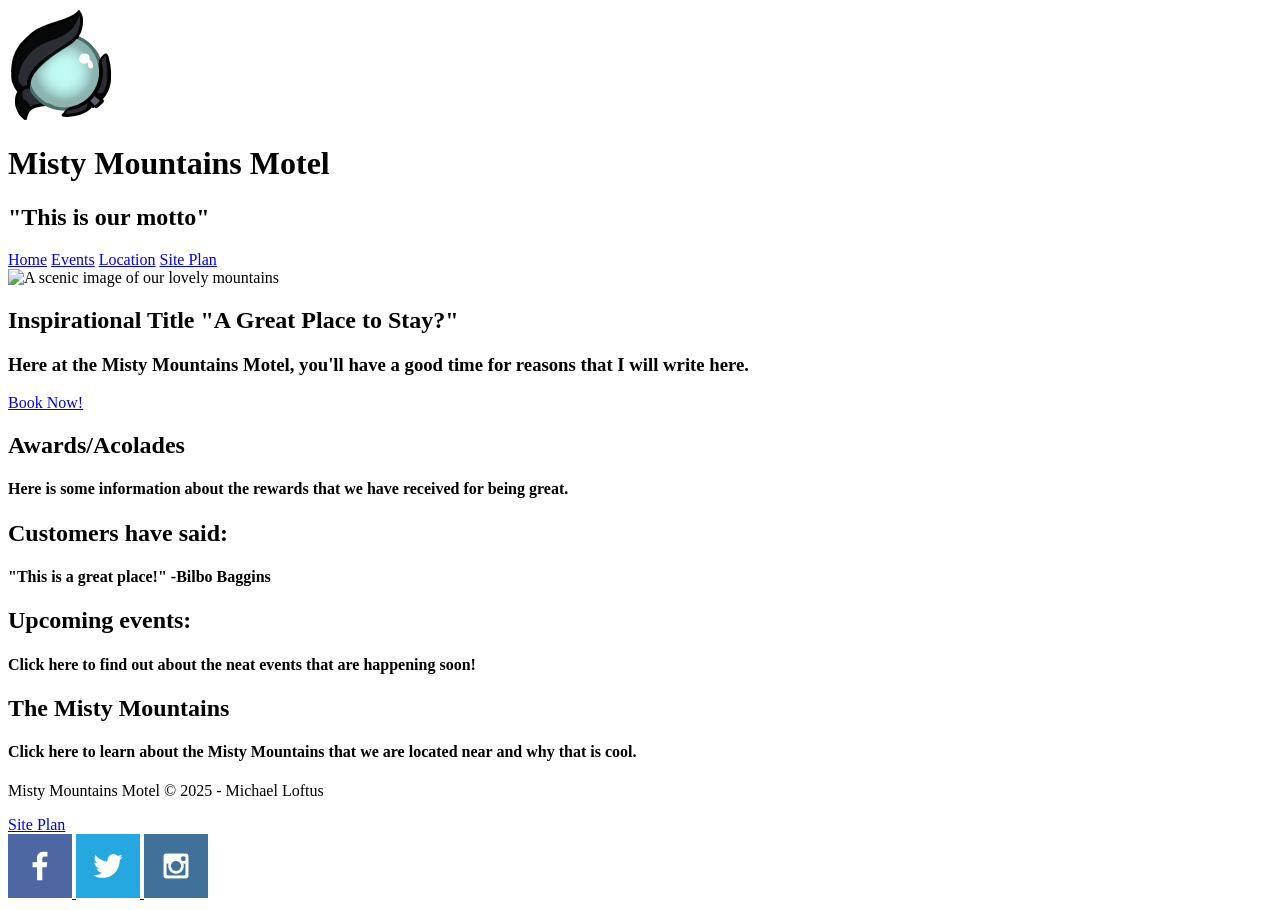
==== index.html @ 603c4009 "Add files via upload" ====
<!DOCTYPE html>
<html lang="en">
<head>
    <meta charset="UTF-8">
    <meta name="viewport" content="width=, initial-scale=1.0">
    <title>Misty Mountains Motel - Home</title>
    <link rel="stylesheet" href="styles/style.css">
</head>
<!------------------------------------------------------------------------------------------>
<body>
    <div id="content">
        <a id="logo_link" href="index.html">
            <img
                src="images/logo.png"
                class="logo"
                alt="MistyMountainsMotel Logo"
            >
        </a>
        <h1>
            Misty Mountains Motel
        </h1> <!--Our Motto text-->
        <h2>
            "This is our motto"
        </h2>
    </div>
    <div id="links">
        <nav>
            <a href="index.html">Home</a>
            <a href="events.html">Events</a>
            <a href="location.html">Location</a>
            <a href="site-plan.html">Site Plan</a>
        </nav>
    </div>

    <div id="home-picture-backdrop">
        <div id="home-picture-box">
            <img id="home-picture-img" src="images/mountains1.png" alt="A scenic image of our lovely mountains">
        </div>
        <section id="home-picture-msg">
            <h1 class="home-picture-msg-title">Inspirational Title "A Great Place to Stay?"</h1>
            <h3>Here at the Misty Mountains Motel, you'll have a good time for reasons that I will write here.</h3>
            <div class="button-box">
                    <a class="book" href="contactus.html">Book Now!</a>
            </div>
        </section>
    </div>

    <main class="home-grid">
        <section class="home-awards-card">
            <!-- <img id="home-mountain-img" src="images/Mountains2.jpg" alt="The Misty Mountains"> TODO: Find a good image for this.-->
            <h1>Awards/Acolades</h1>
            <h4>Here is some information about the rewards that we have received for being great.</h4>
        </section>

        <section class="home-quotes-card">
            <!-- <img id="home-mountain-img" src="images/Mountains2.jpg" alt="The Misty Mountains"> TODO: Find a good image for this.-->
            <h1>Customers have said:</h1>
            <h4>"This is a great place!" -Bilbo Baggins</h4>
        </section>

        <section class="home-events-card">
            <!-- <img id="home-mountain-img" src="images/Mountains2.jpg" alt="The Misty Mountains"> TODO: Find a good image for this.-->
            <h1>Upcoming events:</h1>
            <h4>Click here to find out about the neat events that are happening soon!</h4>
        </section>

        <section class="home-location-card">
            <!-- <img id="home-mountain-img" src="images/Mountains2.jpg" alt="The Misty Mountains"> TODO: Find a good image for this.-->
            <h1>The Misty Mountains</h1>
            <h4>Click here to learn about the Misty Mountains that we are located near and why that is cool.</h4>
        </section>

    </main>

    <footer>
        <p>Misty Mountains Motel &copy; 2025 - Michael Loftus</p>
        <a href="site-plan.html">Site Plan</a>
        <div class="social">
            <a href="https://facebook.com" target="_blank">
                <img src="images/facebook.png" alt="fb icon">
            </a>
            <a href="https://twitter.com" target="_blank">
                <img src="images/twitter.png" alt="twitter icon">
            </a>
            <a href="https://instagram.com" target="_blank">
                <img src="images/instagram.png" alt="instagram icon">
            </a>
        </div>
    </footer>

</body>


</html>
---- styles/style.css ----
#home-picture-img {
    width: 60%;
}

#home-mountain-img {
    width: 500px;
}

#location-inn-img {
    width: 40%;
}

#location-mountain-img {
    width: 40%;
}
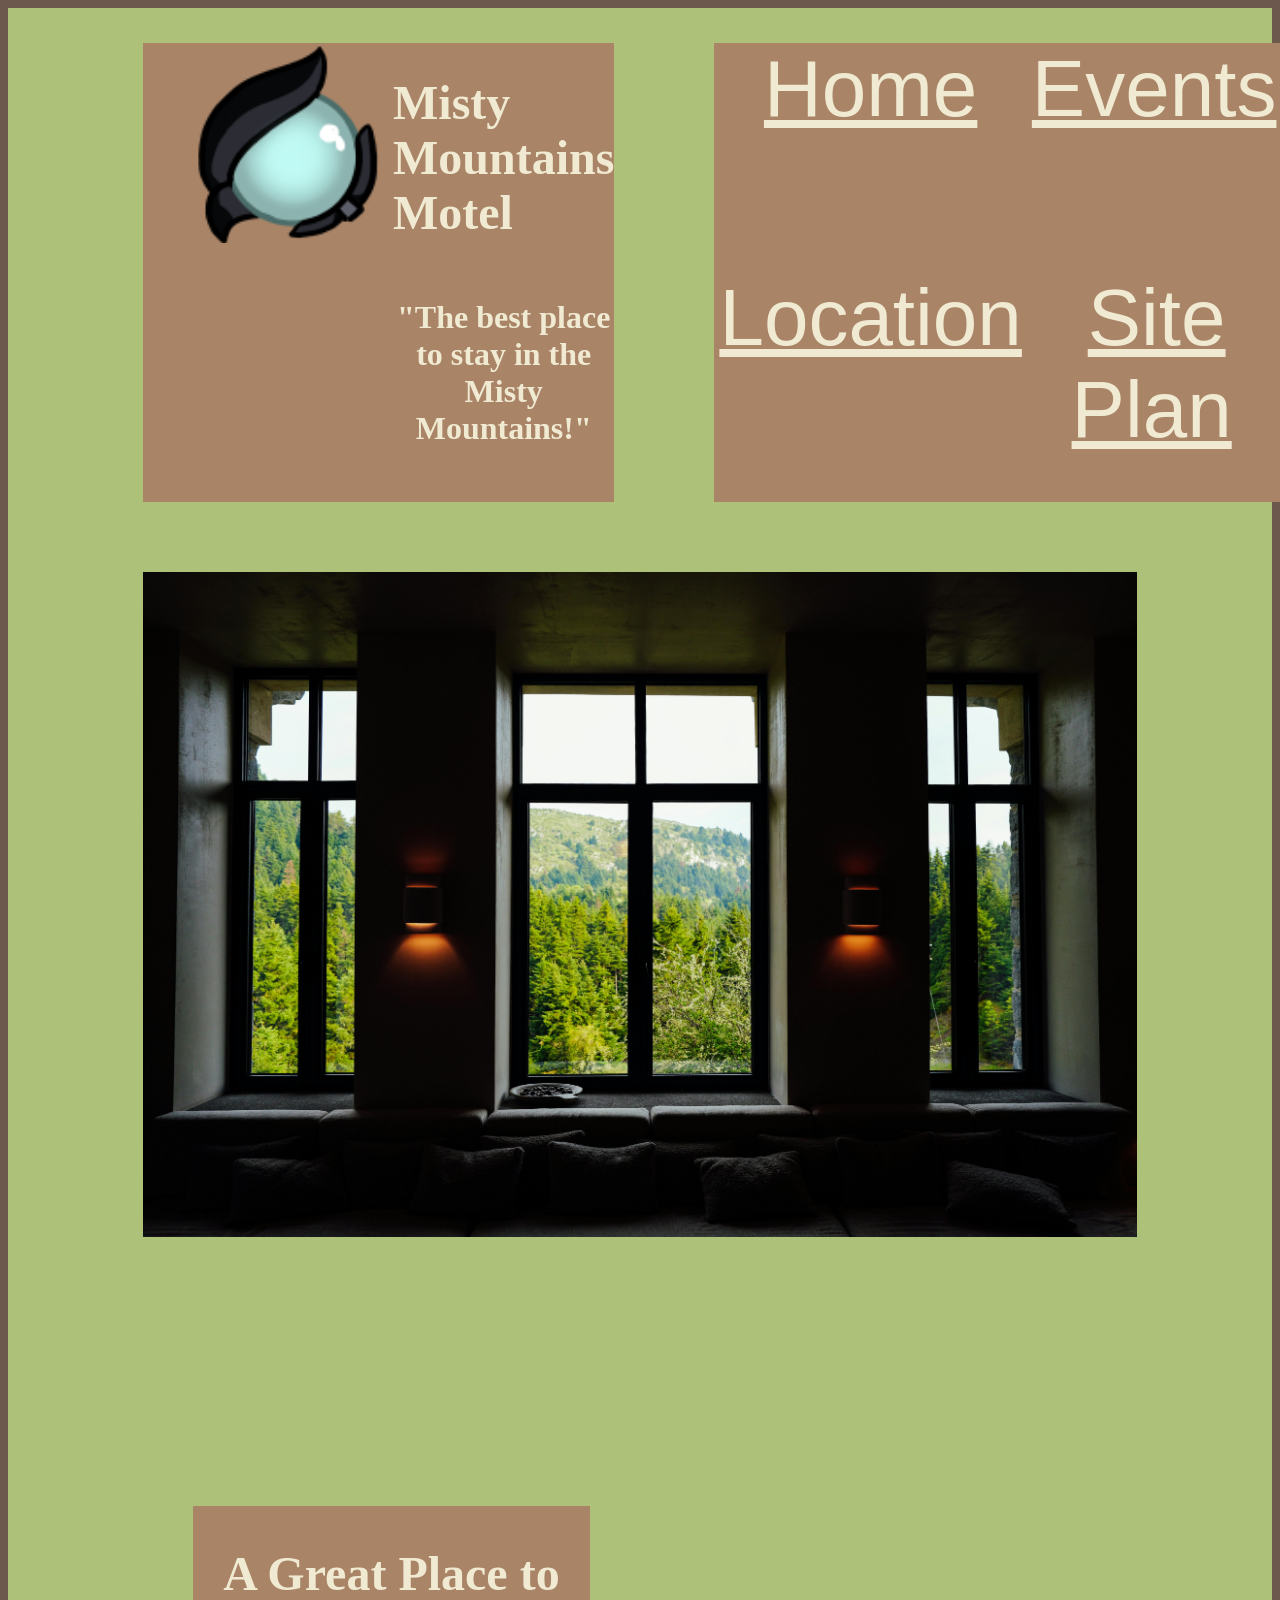
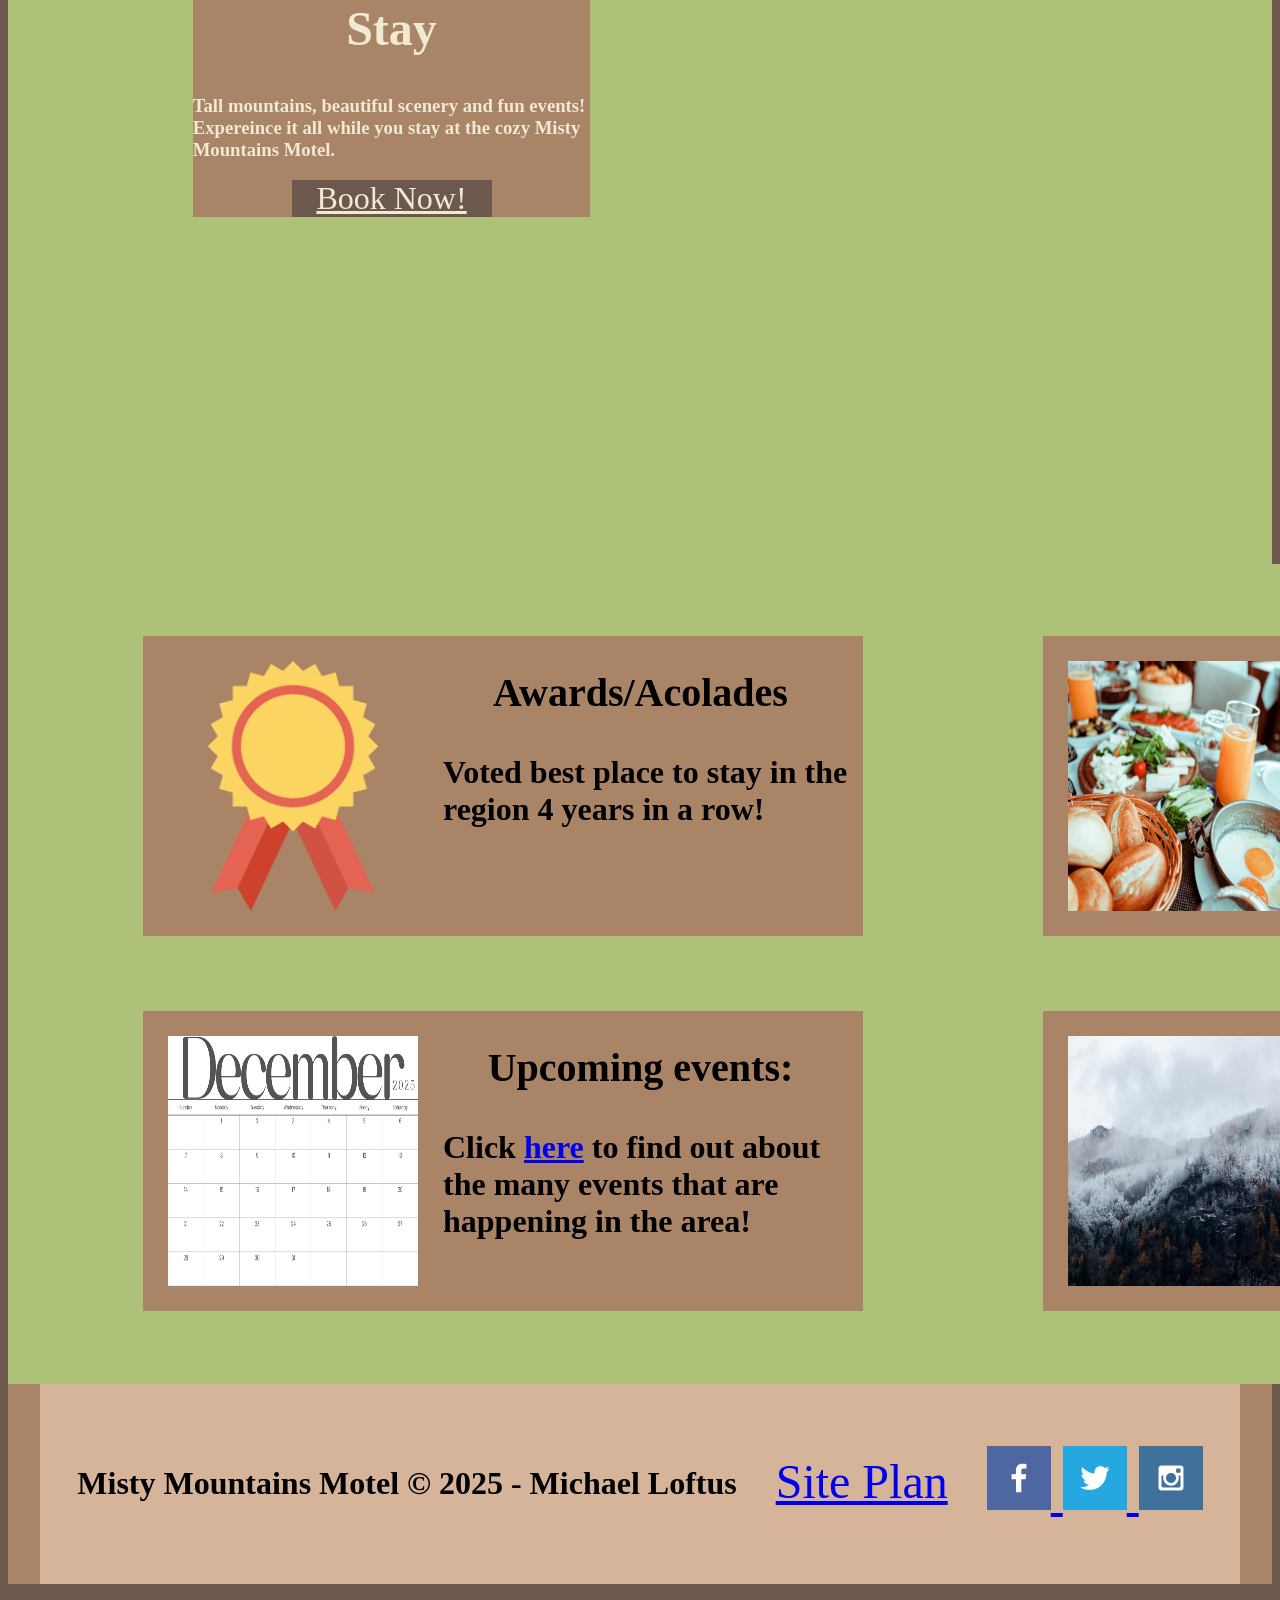
==== commit 9bd08bb7: "Add files via upload" ====
--- a/index.html
+++ b/index.html
@@ -8,86 +8,101 @@
 </head>
 <!------------------------------------------------------------------------------------------>
 <body>
+
     <div id="content">
-        <a id="logo_link" href="index.html">
-            <img
-                src="images/logo.png"
-                class="logo"
-                alt="MistyMountainsMotel Logo"
-            >
-        </a>
-        <h1>
-            Misty Mountains Motel
-        </h1> <!--Our Motto text-->
-        <h2>
-            "This is our motto"
-        </h2>
-    </div>
-    <div id="links">
-        <nav>
-            <a href="index.html">Home</a>
-            <a href="events.html">Events</a>
-            <a href="location.html">Location</a>
-            <a href="site-plan.html">Site Plan</a>
-        </nav>
+        <div id="logo_box">
+            <a id="logo_link" href="index.html">
+                <img
+                    src="images/logo.png"
+                    class="logo"
+                    alt="MistyMountainsMotel Logo"
+                >
+            </a>
+            <h1>
+                Misty Mountains Motel
+            </h1> <!--Our Motto text-->
+            <h2>
+                "The best place to stay in the Misty Mountains!"
+            </h2>
+        </div>
+        <div id="links">
+            <nav>
+                <a href="index.html">Home</a>
+            </nav>
+            <nav>
+                <a href="events.html">Events</a>
+            </nav>
+            <nav>
+                <a href="location.html">Location</a>
+            </nav>
+            <nav>
+                <a href="site-plan.html">Site Plan</a>
+            </nav>
+        </div>
     </div>
 
     <div id="home-picture-backdrop">
         <div id="home-picture-box">
-            <img id="home-picture-img" src="images/mountains1.png" alt="A scenic image of our lovely mountains">
-        </div>
+            <img id="home-picture-img" src="images/window.jpg" alt="A scenic image of our lovely mountains">
+        
         <section id="home-picture-msg">
-            <h1 class="home-picture-msg-title">Inspirational Title "A Great Place to Stay?"</h1>
-            <h3>Here at the Misty Mountains Motel, you'll have a good time for reasons that I will write here.</h3>
+            <h1 class="home-picture-msg-title">A Great Place to Stay</h1>
+            <h3>Tall mountains, beautiful scenery and fun events! Expereince it all while you stay at the cozy Misty Mountains Motel.</h3>
             <div class="button-box">
                     <a class="book" href="contactus.html">Book Now!</a>
+                </div>
             </div>
         </section>
     </div>
 
     <main class="home-grid">
-        <section class="home-awards-card">
-            <!-- <img id="home-mountain-img" src="images/Mountains2.jpg" alt="The Misty Mountains"> TODO: Find a good image for this.-->
+        <section class="home-card">
+            <img id="home-acolades-img" src="images/badge.png" alt="awards">
             <h1>Awards/Acolades</h1>
-            <h4>Here is some information about the rewards that we have received for being great.</h4>
+            <h4>Voted best place to stay in the region 4 years in a row!</h4>
         </section>
 
-        <section class="home-quotes-card">
-            <!-- <img id="home-mountain-img" src="images/Mountains2.jpg" alt="The Misty Mountains"> TODO: Find a good image for this.-->
+        <section class="home-card">
+            <img id="home-food-img" src="images/food.jpg" alt="The Misty Mountains">
             <h1>Customers have said:</h1>
-            <h4>"This is a great place!" -Bilbo Baggins</h4>
+            <h4> "This is a great place!"<br/> -Bilbo Baggins <br/> "Loved the atmosphere!"<br/> -Legolas</h4>
         </section>
 
-        <section class="home-events-card">
-            <!-- <img id="home-mountain-img" src="images/Mountains2.jpg" alt="The Misty Mountains"> TODO: Find a good image for this.-->
+        <section class="home-card">
+            <a href="events.html">
+                <img id="home-events-img" src="images/december-calendar.jpg" alt="Calendar"> 
+            </a>
             <h1>Upcoming events:</h1>
-            <h4>Click here to find out about the neat events that are happening soon!</h4>
+            <h4>Click <a href="events.html">here</a> to find out about the many events that are happening in the area!</h4>
         </section>
 
-        <section class="home-location-card">
-            <!-- <img id="home-mountain-img" src="images/Mountains2.jpg" alt="The Misty Mountains"> TODO: Find a good image for this.-->
-            <h1>The Misty Mountains</h1>
-            <h4>Click here to learn about the Misty Mountains that we are located near and why that is cool.</h4>
+        <section class="home-card">
+            <a href="location.html">
+                <img id="home-mountain-img" src="images/Mountains2.jpg" alt="The Misty Mountains">
+            </a>
+                <h1>The Misty Mountains</h1>
+            <h4>Click <a href="location.html">here</a> to learn about the Misty Mountains that we are located near and why that is cool.</h4>
         </section>
 
     </main>
 
     <footer>
-        <p>Misty Mountains Motel &copy; 2025 - Michael Loftus</p>
-        <a href="site-plan.html">Site Plan</a>
-        <div class="social">
-            <a href="https://facebook.com" target="_blank">
-                <img src="images/facebook.png" alt="fb icon">
-            </a>
-            <a href="https://twitter.com" target="_blank">
-                <img src="images/twitter.png" alt="twitter icon">
-            </a>
-            <a href="https://instagram.com" target="_blank">
-                <img src="images/instagram.png" alt="instagram icon">
-            </a>
+        <div id="footer-box">
+            <h1>Misty Mountains Motel &copy; 2025 - Michael Loftus</h1>
+            <a href="site-plan.html">Site Plan</a>
+            <div class="social">
+                <a href="https://facebook.com" target="_blank">
+                    <img src="images/facebook.png" alt="fb icon">
+                </a>
+                <a href="https://twitter.com" target="_blank">
+                    <img src="images/twitter.png" alt="twitter icon">
+                </a>
+                <a href="https://instagram.com" target="_blank">
+                    <img src="images/instagram.png" alt="instagram icon">
+                </a>
+            </div>
         </div>
     </footer>
-
 </body>
 
 
--- a/styles/style.css
+++ b/styles/style.css
@@ -1,10 +1,224 @@
+@import url('https://fonts.googleapis.com/css2?family=Macondo+Swash+Caps&family=Sansation:ital,wght@0,300;0,400;0,700;1,300;1,400;1,700&family=Story+Script&display=swap');
+
+.button-box {
+    width: 200px;
+    margin: 0 auto;
+    background-color: #6C584C;
+    color:#F0EAD2;
+    text-align: center;
+}
+
+.button-box a {
+    color:#F0EAD2;
+    font-size: 2em;
+}
+
+#button-box a:hover {
+    color:#A98467;
+}
+
+h1, h2, h3, h4 {
+    font-family: "Sansation", Georgia, 'Times New Roman', Times, serif;
+}
+
+
+:root {
+  /* change the values below to your colors from your palette */
+  --primary-color: #ADC178   ;
+  --secondary-color: #A98467 ;
+  --accent1-color: #F0EAD2;
+  --accent2-color: #6C584C;
+  /*https://coolors.co/palette/f0ead2-dde5b6-adc178-a98467-6c584c*/
+
+  /* change the values below to your chosen font(s) */
+  --heading-font: "Macondo Swash Caps";
+  --paragraph-font: Story Script, Sansation, sans-serif;
+
+  /* these colors below should be chosen from among your palette colors above */
+  --headline-color-on-white: #ADC178;  /* headlines on a white background */ 
+  --headline-color-on-color: white; /* headlines on a colored background */ 
+  --paragraph-color-on-white: #DDE5B6; /* paragraph text on a white background */ 
+  --paragraph-color-on-color: white; /* paragraph text on a colored background */ 
+  --paragraph-background-color: #DDE5B6  ;
+  --nav-link-color: #F0EAD2;
+  --nav-background-color: #6C584C;
+  --nav-hover-link-color: #A98467;
+  --nav-hover-background-color: #F0EAD2;
+}
+
+body {
+    background-color: #6C584C;
+}
+
+#logo_box {
+    background-color: #A98467;
+    grid-column: 2/3;
+    display: grid;
+    grid-template-columns: 50px 200px 1fr;
+    grid-template-rows: 1fr 1fr;
+}
+
+#logo_box h1 {
+    grid-column: 3/4;
+    grid-row: 1/2;
+    font-size: 3em;
+    font-family: "Macondo Swash Caps", Georgia, 'Times New Roman', Times, serif;
+    color: #F0EAD2;
+}
+
+#logo_box h2 {
+    grid-column: 3/4;
+    grid-row: 2/3;
+    color: #F0EAD2;
+    font-size: 2em;
+    text-align: center;
+}
+
+#logo_box a {
+    grid-column: 2/3;
+    grid-row: 1/3;
+    width: 100%;
+}
+
+.logo {
+    width: 100%;
+}
+
+#content {
+    max-width: 1800px;
+    background-color: #ADC178;
+    margin: 0 auto;
+    padding: 35px;
+    display: grid;
+    grid-template-columns: 100px 1fr 100px 1fr 100px;
+    grid-template-rows: 1fr;
+}
+
+#links {
+    grid-column: 4/5;
+    grid-row: 1/2;
+    background-color: #A98467;
+    text-align:center;
+    width: 100%;
+    margin: 0 auto;
+    display: grid;
+    grid-template-columns: 1fr 1fr;
+    grid-template-rows: 1fr 1fr;
+    height: 100%;
+}
+
+nav a {
+    color: #F0EAD2;
+    padding: 5px;
+    font-size: 5em;
+    font-family:"Sansation", Georgia, Arial;
+}
+
+nav a:hover {
+    color: white;
+    background-color:#F0EAD2 ;
+}
+
+#home-picture-box {
+    margin: 0 auto;
+    max-width: 1800px;
+    /* margin-top: 20px; */
+    display: grid;
+    grid-template-columns: 100px 1fr 1fr 100px;
+    grid-template-rows: repeat(5, 1fr);
+    background-color: #ADC178;
+    padding: 35px;
+}
+
 #home-picture-img {
-    width: 60%;
-}
-
-#home-mountain-img {
-    width: 500px;
-}
+    grid-column: 2/4;
+    grid-row: 1/6;
+    width: 100%;
+}
+
+#home-picture-msg {
+    background-color:#A98467;
+    grid-column: 2/3;
+    grid-row: 4/5;
+    width: 80%;
+    margin: 0 auto;
+}
+
+#home-picture-msg h1 {
+    text-align: center;
+    color:#F0EAD2;
+    font-size: 3em;
+}
+#home-picture-msg h3 {
+    color:#F0EAD2;
+}
+
+.home-grid {
+    background-color:#ADC178;
+    width: 1800px;
+    padding: 35px;
+    margin: 0 auto;
+    display: grid;
+    grid-template-columns: 1fr 1fr;
+    grid-template-rows: 1fr 1fr;
+    align-items: center;
+}
+
+.home-card {
+    margin-left: 100px;
+    background-color:#A98467;
+    width: 80%;
+    height: 80%;
+    display:grid;
+    grid-template-columns: 25px 250px 1fr;
+    grid-template-rows: 25px 50px 200px 100px;
+
+}
+
+.home-card img, a {
+    grid-column: 2/3;
+    grid-row: 2/3;
+    width: 250px;
+    height: 250px;
+}
+
+.home-card h1 {
+    text-align: center;
+    grid-column: 3/4;
+    font-size: 2.5em;
+}
+
+.home-card h4 {
+    font-size: 2em;
+    grid-column: 3/4;
+    grid-row: 3/4;
+    margin-left: 25px;
+}
+
+footer {
+    background-color: #A98467;
+}
+
+#footer-box {
+    background-color:#d6b499;
+    width: 1200px;
+    height: 200px;
+    margin: 0 auto;
+    align-items: center;
+    display: flex;
+    justify-content: center;
+    text-align: center;
+}
+
+#footer-box a{
+    font-size: 3em;
+    margin-top: 190px;
+}
+.social {
+    align-self:center;
+}
+
+/*-------------------------------------------*/
 
 #location-inn-img {
     width: 40%;
